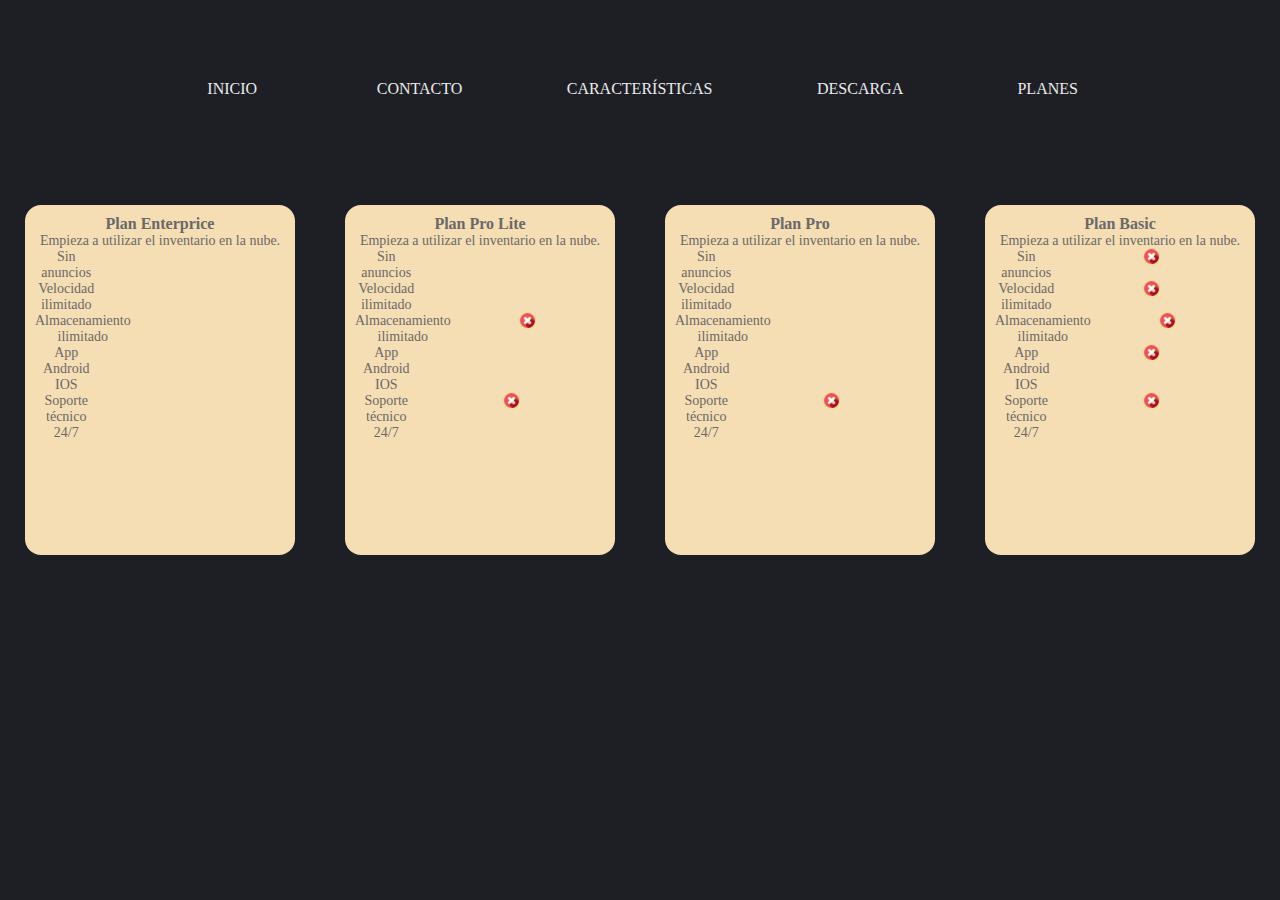
==== Precios_Planes.html @ cee3f3a0 "Implementacion de planes" ====
<!DOCTYPE html>
<html lang="en">
<head>
    <meta charset="UTF-8">
    <meta http-equiv="X-UA-Compatible" content="IE=edge">
    <meta name="viewport" content="width=device-width, initial-scale=1.0">
    <title>Planes</title>
    <link rel="stylesheet" href="https://cdnjs.cloudflare.com/ajax/libs/normalize/5.0.0/normalize.min.css">
    <link rel="stylesheet" href="./css/styleplanes.css"/>
</head>
<body>
    <ul>
        <li><a class="appbar" href="index.html">Inicio</a></li>
        <li>Contacto</li>
        <li>características</li>
        <li>Descarga</li>
        <li><a class="appbar" href="Precios_Planes.html">Planes</a> </li>
    </ul><!-- NavBar -->

    <div class="flex-container">
        <div class="card">
            <p class="ptitulo">Plan Enterprice</p>
            <p class="ptitulo2">Empieza a utilizar el inventario en la nube.
            
                <div class="content1">
                    <div><p class="ptitulo2">Sin anuncios</p></div>
                    <div><img src="./img/cheque.png" width="15px" height="15px"alt=""></div>
                </div>   
                <div class="content1">
                    <div><p class="ptitulo2">Velocidad ilimitado</p></div>
                    <div><img src="./img/cheque.png" width="15px" height="15px"alt=""></div>
                </div>  
                <div class="content1">
                    <div><p class="ptitulo2">Almacenamiento ilimitado</p></div>
                    <div><img src="./img/cheque.png" width="15px" height="15px"alt=""></div>
                </div>
                <div class="content1">
                    <div><p class="ptitulo2">App Android IOS</p></div>
                    <div><img src="./img/cheque.png" width="15px" height="15px"alt=""></div>
                </div>
                <div class="content1">
                    <div><p class="ptitulo2">Soporte técnico 24/7</p></div>
                    <div><img src="./img/cheque.png" width="15px" height="15px"alt=""></div>
                </div>
            </div>
            
    
        <div class="card">
            <p class="ptitulo">Plan Pro Lite</p> 
            <p class="ptitulo2">Empieza a utilizar el inventario en la nube.
            
                <div class="content1">
                    <div><p class="ptitulo2">Sin anuncios</p></div>
                    <div><img src="./img/cheque.png" width="15px" height="15px"alt=""></div>
                </div>   
                <div class="content1">
                    <div><p class="ptitulo2">Velocidad ilimitado</p></div>
                    <div><img src="./img/cheque.png" width="15px" height="15px"alt=""></div>
                </div>  
                <div class="content1">
                    <div><p class="ptitulo2">Almacenamiento ilimitado</p></div>
                    <div><img src="./img/cancelar.png" width="15px" height="15px"alt=""></div>
                </div>
                <div class="content1">
                    <div><p class="ptitulo2">App Android IOS</p></div>
                    <div><img src="./img/cheque.png" width="15px" height="15px"alt=""></div>
                </div>
                <div class="content1">
                    <div><p class="ptitulo2">Soporte técnico 24/7</p></div>
                    <div><img src="./img/cancelar.png" width="15px" height="15px"alt=""></div>
                </div>
        </div>
        <div class="card">
            <p class="ptitulo">Plan Pro </p>
            <p class="ptitulo2">Empieza a utilizar el inventario en la nube.
            
                <div class="content1">
                    <div><p class="ptitulo2">Sin anuncios</p></div>
                    <div><img src="./img/cheque.png" width="15px" height="15px"alt=""></div>
                </div>   
                <div class="content1">
                    <div><p class="ptitulo2">Velocidad ilimitado</p></div>
                    <div><img src="./img/cheque.png" width="15px" height="15px"alt=""></div>
                </div>  
                <div class="content1">
                    <div><p class="ptitulo2">Almacenamiento ilimitado</p></div>
                    <div><img src="./img/cheque.png" width="15px" height="15px"alt=""></div>
                </div>
                <div class="content1">
                    <div><p class="ptitulo2">App Android IOS</p></div>
                    <div><img src="./img/cheque.png" width="15px" height="15px"alt=""></div>
                </div>
                <div class="content1">
                    <div><p class="ptitulo2">Soporte técnico 24/7</p></div>
                    <div><img src="./img/cancelar.png" width="15px" height="15px"alt=""></div>
                </div>
        </div>
        <div class="card">
            <p class="ptitulo">Plan Basic</p>
            <p class="ptitulo2">Empieza a utilizar el inventario en la nube.
            
                <div class="content1">
                    <div><p class="ptitulo2">Sin anuncios</p></div>
                    <div><img src="./img/cancelar.png" width="15px" height="15px"alt=""></div>
                </div>   
                <div class="content1">
                    <div><p class="ptitulo2">Velocidad ilimitado</p></div>
                    <div><img src="./img/cancelar.png" width="15px" height="15px"alt=""></div>
                </div>  
                <div class="content1">
                    <div><p class="ptitulo2">Almacenamiento ilimitado</p></div>
                    <div><img src="./img/cancelar.png" width="15px" height="15px"alt=""></div>
                </div>
                <div class="content1">
                    <div><p class="ptitulo2">App Android IOS</p></div>
                    <div><img src="./img/cancelar.png" width="15px" height="15px"alt=""></div>
                </div>
                <div class="content1">
                    <div><p class="ptitulo2">Soporte técnico 24/7</p></div>
                    <div><img src="./img/cancelar.png" width="15px" height="15px"alt=""></div>
                </div>
        </div>

    </div>

</body>
</html>
---- css/styleplanes.css ----
* {
  margin: 0;
  padding: 0;
  list-style-type: none;
}
body {
  background: #1e1f25;
}
ul {
  display: flex;
  width: 100%;
  height: 20vh;
  margin: auto;
  max-width: 1000px;
  justify-content: space-between;
  text-align: center;
}
li {
  padding: 1rem 2rem 1.15rem;
  text-transform: uppercase;
  cursor: pointer;
  color: #ebebeb;
  min-width: 80px;
  margin: auto;
}

li:hover {
  background-image: url("https://scottyzen.sirv.com/Images/v/button.png");
  background-size: 100% 100%;
  color: #27262c;
  -webkit-animation: spring 300ms ease-out;
  animation: spring 300ms ease-out;
  text-shadow: 0 -1px 0 #ef816c;
  font-weight: bold;
}
li:active {
  transform: translateY(4px);
}

@-webkit-keyframes spring {
  15% {
    -webkit-transform-origin: center center;
    -webkit-transform: scale(1.2, 1.1);
  }
  40% {
    -webkit-transform-origin: center center;
    -webkit-transform: scale(0.95, 0.95);
  }
  75% {
    -webkit-transform-origin: center center;
    -webkit-transform: scale(1.05, 1);
  }
  100% {
    -webkit-transform-origin: center center;
    -webkit-transform: scale(1, 1);
  }
}

@keyframes spring {
  15% {
    -webkit-transform-origin: center center;
    -webkit-transform: scale(1.2, 1.1);
  }
  40% {
    -webkit-transform-origin: center center;
    -webkit-transform: scale(0.95, 0.95);
  }
  75% {
    -webkit-transform-origin: center center;
    -webkit-transform: scale(1.05, 1);
  }
  100% {
    -webkit-transform-origin: center center;
    -webkit-transform: scale(1, 1);
  }
}

.shameless-plug {
  position: absolute;
  bottom: 10px;
  right: 0;
  padding: 8px 20px;
  color: #ccc;
  text-decoration: none;
}

.appbar {
  border: none;
  outline: none;
  font-style: normal;
  text-decoration: none;
  color: #ebebeb;
}

.flex-container {
  display: flex;
  border: darkred;
  flex-direction: row;
  flex-wrap: nowrap;
  justify-content: space-around;
  
  align-items: stretch;
  align-content: stretch;
  align-self: auto;
  height: 400px;
  width: 100%;
}

.card {
  background-color: wheat;
  padding: 10px;
  margin-top: 1px;
  margin: 25px;
  
  color: lightslategrey;
  border-radius: 16px;
  -webkit-border-radius: 16px;
  -moz-border-radius: 16px;
  -ms-border-radius: 16px;
  -o-border-radius: 16px;
  width: 25%;
  
}

.ptitulo{
  color: dimgray;
  text-align: center;
  font-weight: bold;
  font-size: 16px;
}
.content1 {
  display: grid;
  grid-template-columns: 1fr 3fr;
  width: auto;
  text-align: center;
}
.ptitulo2{
  color: dimgray;
  text-align: center;
  
  font-size: 14px;
}
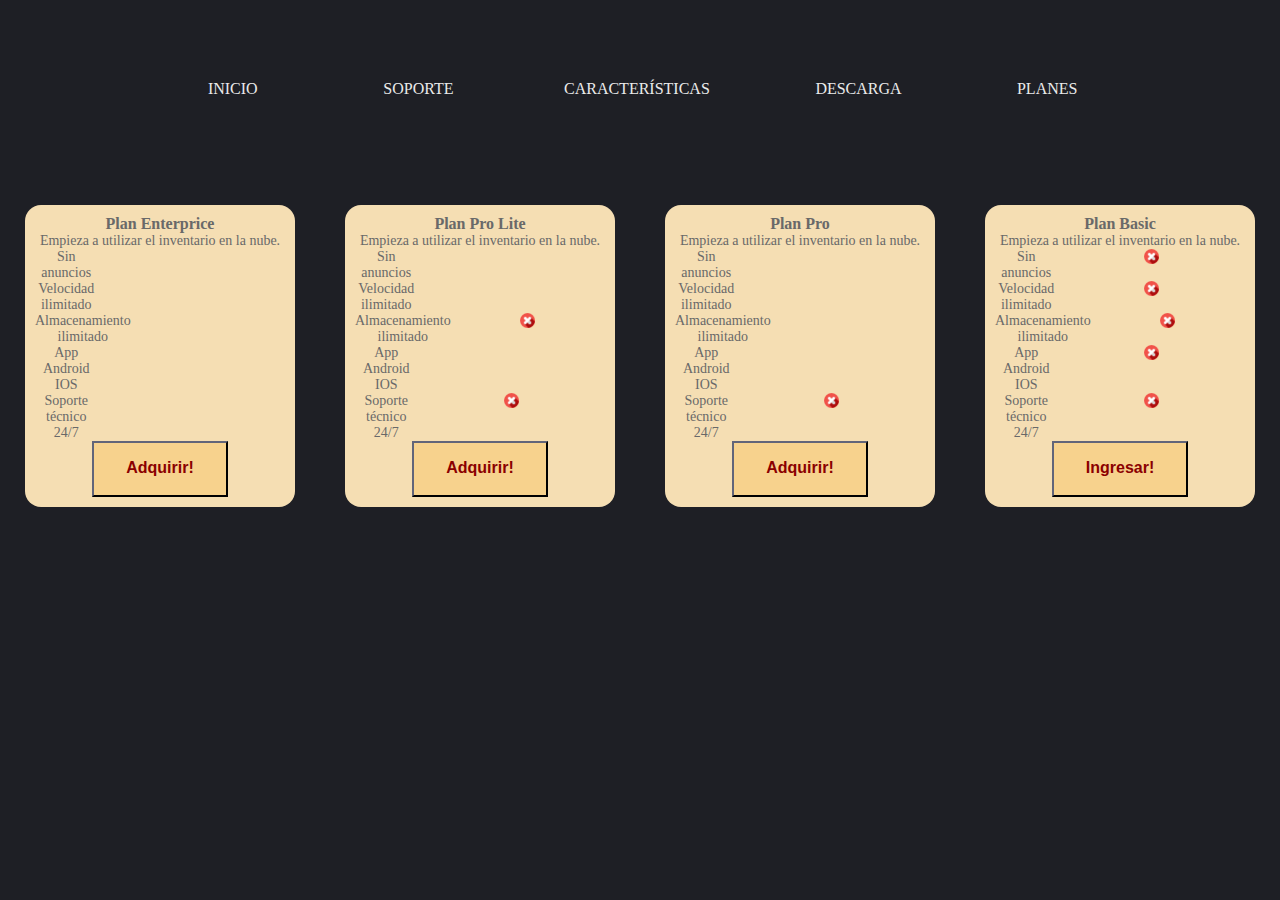
==== commit d6d889c0: "Cambios_Planes" ====
--- a/Precios_Planes.html
+++ b/Precios_Planes.html
@@ -11,7 +11,7 @@
 <body>
     <ul>
         <li><a class="appbar" href="index.html">Inicio</a></li>
-        <li>Contacto</li>
+        <li><a href="soporte.html" class="appbar" link>Soporte</a></li>
         <li>características</li>
         <li>Descarga</li>
         <li><a class="appbar" href="Precios_Planes.html">Planes</a> </li>
@@ -42,6 +42,9 @@
                     <div><p class="ptitulo2">Soporte técnico 24/7</p></div>
                     <div><img src="./img/cheque.png" width="15px" height="15px"alt=""></div>
                 </div>
+                <form class="frm">
+                    <button type="button">Adquirir!</button> 
+                </form>
             </div>
             
     
@@ -69,6 +72,9 @@
                     <div><p class="ptitulo2">Soporte técnico 24/7</p></div>
                     <div><img src="./img/cancelar.png" width="15px" height="15px"alt=""></div>
                 </div>
+                <form>
+                    <button type="button">Adquirir!</button> 
+                </form>
         </div>
         <div class="card">
             <p class="ptitulo">Plan Pro </p>
@@ -94,6 +100,9 @@
                     <div><p class="ptitulo2">Soporte técnico 24/7</p></div>
                     <div><img src="./img/cancelar.png" width="15px" height="15px"alt=""></div>
                 </div>
+                <form>
+                    <button type="button">Adquirir!</button> 
+                </form>
         </div>
         <div class="card">
             <p class="ptitulo">Plan Basic</p>
@@ -119,9 +128,11 @@
                     <div><p class="ptitulo2">Soporte técnico 24/7</p></div>
                     <div><img src="./img/cancelar.png" width="15px" height="15px"alt=""></div>
                 </div>
+                <form>
+                    <button type="button">Ingresar!</button> 
+                </form>
         </div>
 
     </div>
-
 </body>
 </html>--- a/css/styleplanes.css
+++ b/css/styleplanes.css
@@ -5,6 +5,22 @@
 }
 body {
   background: #1e1f25;
+}
+button{
+  padding: 1rem 2rem 1.15rem;
+  color: darkred;
+  background-color: rgb(247, 210, 141);
+  border-color: #1e1f25;
+
+  font-weight: bold;
+  font-size: 16px;
+}
+
+button:hover {
+  color: rgb(247, 210, 141);
+  background-color: darkred;
+  cursor: pointer;
+  border-color: #1e1f25;
 }
 ul {
   display: flex;
@@ -102,7 +118,6 @@
   align-items: stretch;
   align-content: stretch;
   align-self: auto;
-  height: 400px;
   width: 100%;
 }
 
@@ -137,6 +152,8 @@
 .ptitulo2{
   color: dimgray;
   text-align: center;
-  
   font-size: 14px;
-}+}
+form{
+  text-align: center;
+}
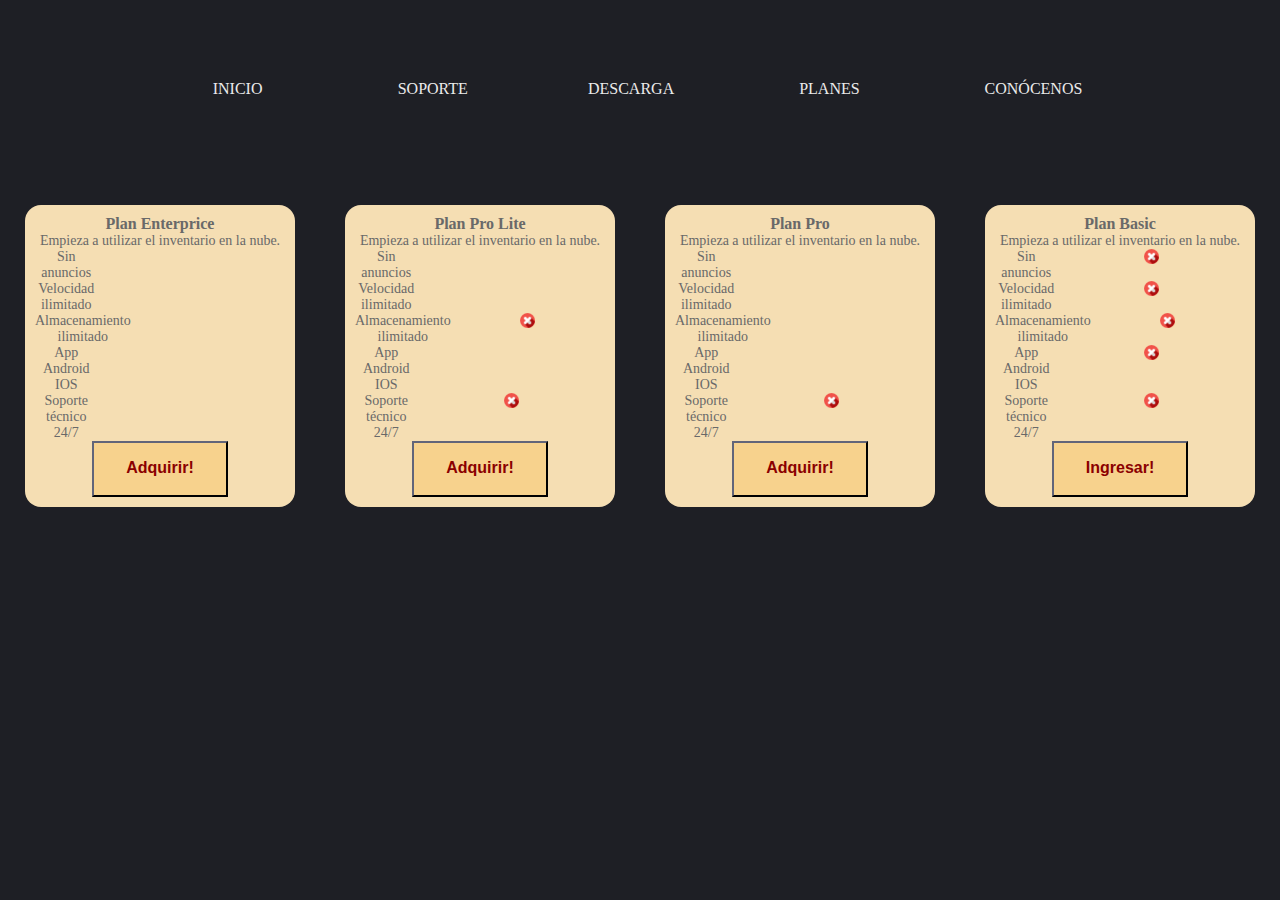
==== commit aff6af5b: "PaginaConocenos" ====
--- a/Precios_Planes.html
+++ b/Precios_Planes.html
@@ -1,5 +1,5 @@
 <!DOCTYPE html>
-<html lang="en">
+<html lang="es">
 <head>
     <meta charset="UTF-8">
     <meta http-equiv="X-UA-Compatible" content="IE=edge">
@@ -12,9 +12,9 @@
     <ul>
         <li><a class="appbar" href="index.html">Inicio</a></li>
         <li><a href="soporte.html" class="appbar" link>Soporte</a></li>
-        <li>características</li>
         <li>Descarga</li>
         <li><a class="appbar" href="Precios_Planes.html">Planes</a> </li>
+        <li><a class="appbar" href="Conocenos.html">Conócenos</li>
     </ul><!-- NavBar -->
 
     <div class="flex-container">
@@ -45,7 +45,7 @@
                 <form class="frm">
                     <button type="button">Adquirir!</button> 
                 </form>
-            </div>
+        </div>
             
     
         <div class="card">
